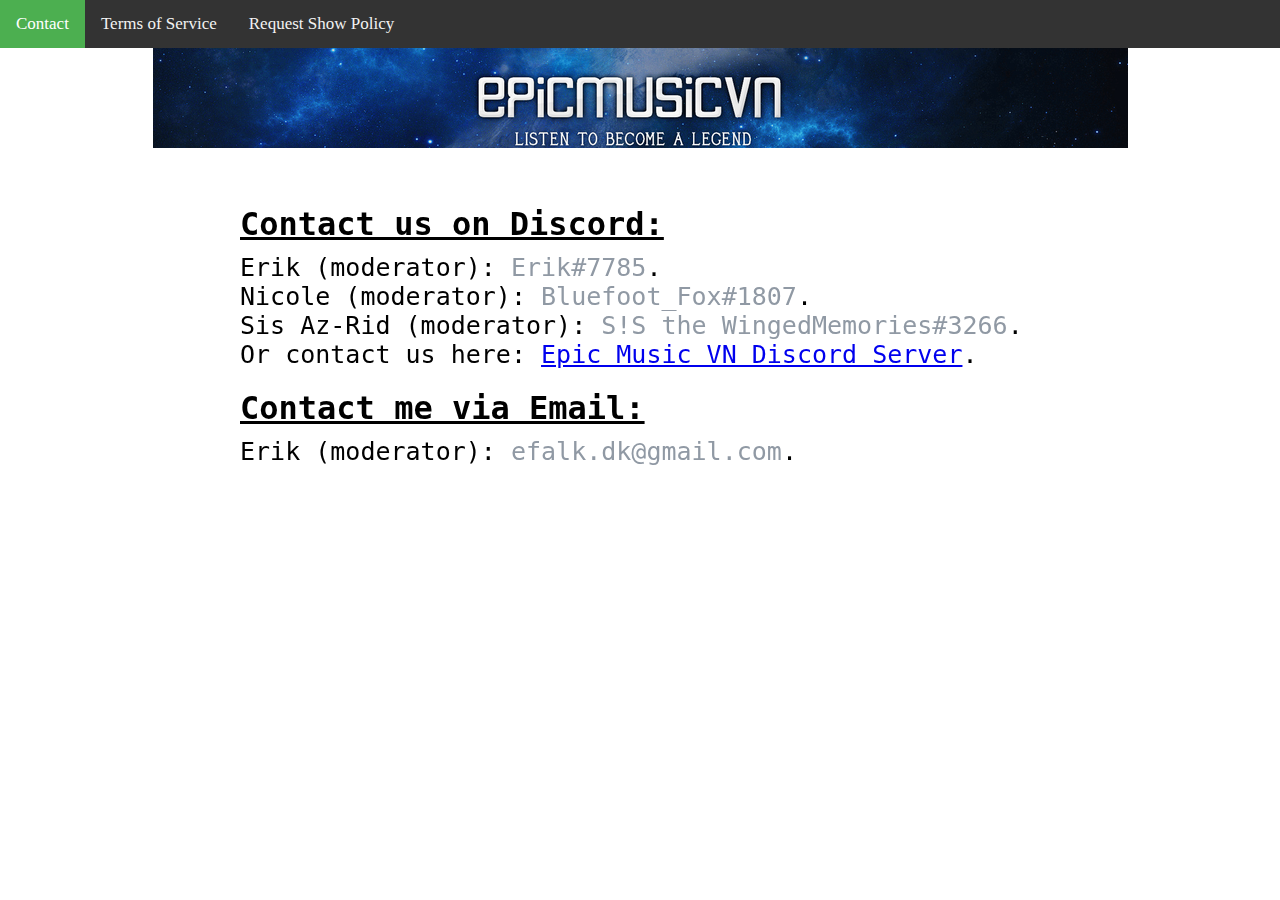
==== contact.html @ 74599eec "update of href(style.css)" ====
<!DOCTYPE html>
<html>


<head>
<link rel="stylesheet" href="style.css">
  <link rel="stylesheet" href="font_contact.css">
<div class="topnav">
  <a class="active" href="contact.html">Contact</a>
  <a href="EMVN_Terms_of_Service.html">Terms of Service</a>
  <a href="request_show_policy.html">Request Show Policy</a>
</div> 
</head>


<body>
<div id="header"></div>

<div id="content">
<h1 class="contact_discord_title">Contact us on Discord:</h1>
<p class="contact_info_discord">Erik (moderator): <span class="DC_Username">Erik#7785</span>.</br>Nicole (moderator): <span class="DC_Username"> Bluefoot_Fox#1807</span>.</br>Sis Az-Rid (moderator): <span class="DC_Username">S!S the WingedMemories#3266</span>.</br>Or contact us here: <a href="https://discord.gg/bNuC5P7" target="_blank">Epic Music VN Discord Server</a>. </p>
<h1 class="contact_email_title">Contact me via Email:</h1>
<p class="contact_info_email">Erik (moderator): <span class="email_address">efalk.dk@gmail.com</span>.</p>
</div>

</body>
</html>
---- style.css ----
body {
	margin: 0px;
}
#header {
    	position: relative;
    	top: 0px;
    	bottom: 100px;
    	height: 100px;
    	left: 0;
    	right: 0;
    	background-color: #FFFFF;
    	overflow: auto;
    	background-image: url("EMVN_Banner.png");
	background-repeat: no-repeat;
	background-position: center;
}
#content {
    	position: fixed;
    	top: 100px;
	margin-top: 75px;
    	bottom: 0px;
    	left: 0;
   	 right: 0;
    	background-color: #FFFFF;
    	overflow: auto;
}


.topnav {
  	top: 0;
  	background-color: #333;
  	overflow: hidden;
}

.topnav a {
  	float: left;
  	color: #f2f2f2;
  	text-align: center;
  	padding: 14px 16px;
  	text-decoration: none;
  	font-size: 17px;
}

.topnav a:hover {
  	background-color: #ddd;
  	color: black;
}

.topnav a.active {
  	background-color: #4CAF50;
  	color: white;
}
---- font_contact.css ----
h1.contact_discord_title {
	position: relative;
	top: 30px;
	font-family: "Lucida Console", Monospace, Courier;
	font-weight: 900;
	text-decoration: underline;
	font-size: 45x;
	text-align: left;
	margin: 0 auto;
	margin-left: auto;
	margin-right: auto;
	max-width: 800px;
}

h1.contact_email_title{
	position: relative;
	top: 60px;
	font-family: "Lucida Console", Monospace, Courier;
	font-weight: 900;
	text-decoration: underline;
	font-size: 45x;
	text-align: left;
	margin: 0 auto;
	margin-left: auto;
	margin-right: auto;
	max-width: 800px;
}

p.contact_info_discord {
	font-size: 25px;
	color: #000000;
	position: relative;
	margin: 0 auto;
	top: 40px;
	font-family: "Lucida Console", Monospace, Courier;
	max-width: 800px;
	margin-left: auto;
	margin-right; auto;
}

p.contact_info_email {
	font-size: 25px;
	color: #000000;
	position: relative;
	margin: 0 auto;
	top: 70px;
	font-family: "Lucida Console", Monospace, Courier;
	max-width: 800px;
	margin-left: auto;
	margin-right; auto
}

span.DC_Username {
	font-size: 25px;
	color: #9099A4;
	position: relative;
	margin: 0 auto;
	top: 0px;
	font-family: "Lucida Console", Monospace, Courier;
	max-width: 800px;
	margin-left: auto;
	margin-right; auto;	
}

span.email_address {
	font-size: 25px;
	color: #9099A4;
	position: relative;
	margin: 0 auto;
	top: 0px;
	font-family: "Lucida Console", Monospace, Courier;
	max-width: 800px;
	margin-left: auto;
	margin-right; auto;	
}
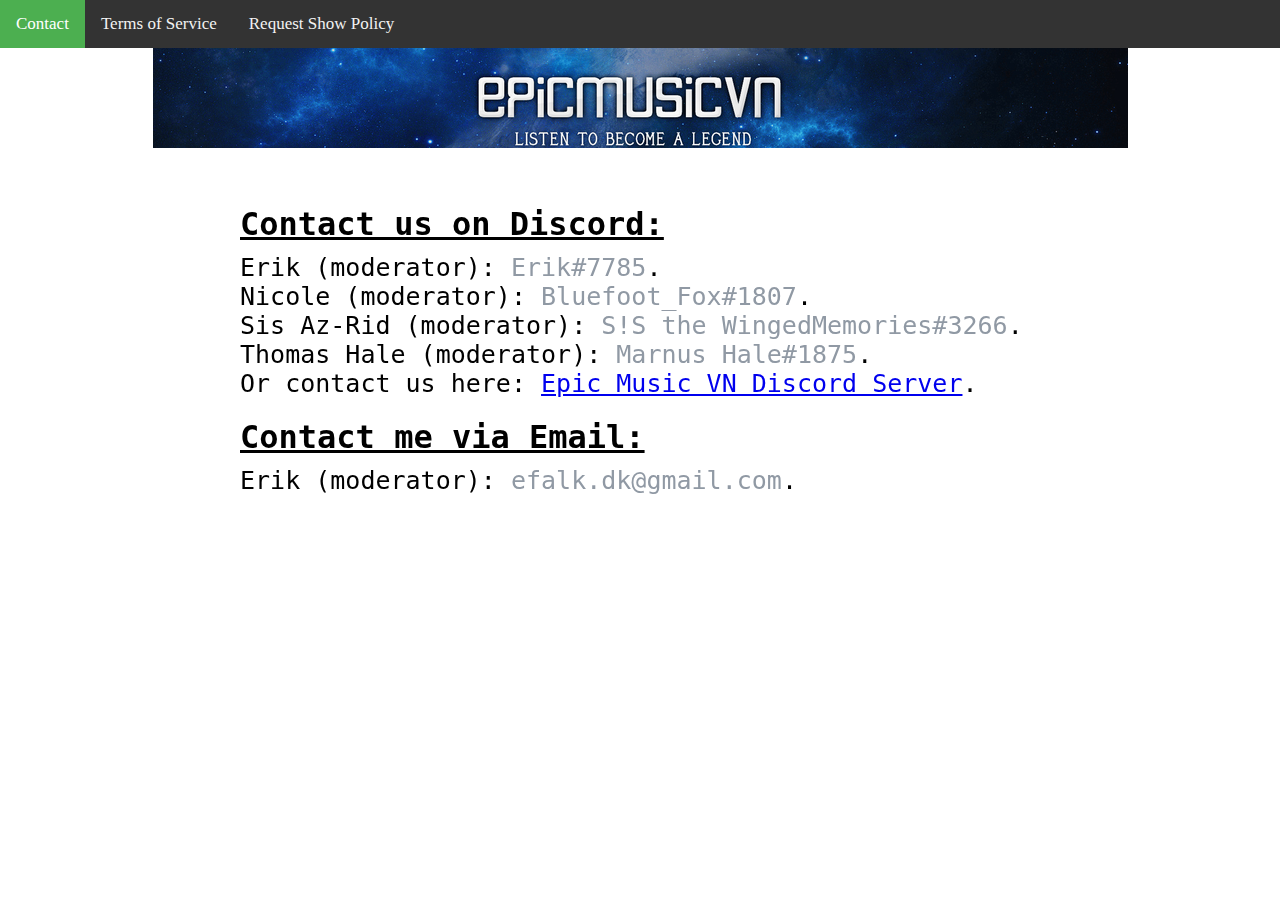
==== commit f30ef0dd: "Update contact.html" ====
--- a/contact.html
+++ b/contact.html
@@ -3,8 +3,9 @@
 
 
 <head>
-<link rel="stylesheet" href="style.css">
-  <link rel="stylesheet" href="font_contact.css">
+	<title>Contact Epic Music VN Moderators</title>
+<link type="text/css" rel="stylesheet" href="style.css">
+  <link type="text/css" rel="stylesheet" href="font_contact.css">
 <div class="topnav">
   <a class="active" href="contact.html">Contact</a>
   <a href="EMVN_Terms_of_Service.html">Terms of Service</a>
@@ -18,7 +19,7 @@
 
 <div id="content">
 <h1 class="contact_discord_title">Contact us on Discord:</h1>
-<p class="contact_info_discord">Erik (moderator): <span class="DC_Username">Erik#7785</span>.</br>Nicole (moderator): <span class="DC_Username"> Bluefoot_Fox#1807</span>.</br>Sis Az-Rid (moderator): <span class="DC_Username">S!S the WingedMemories#3266</span>.</br>Or contact us here: <a href="https://discord.gg/bNuC5P7" target="_blank">Epic Music VN Discord Server</a>. </p>
+<p class="contact_info_discord">Erik (moderator): <span class="DC_Username">Erik#7785</span>.</br>Nicole (moderator): <span class="DC_Username"> Bluefoot_Fox#1807</span>.</br>Sis Az-Rid (moderator): <span class="DC_Username">S!S the WingedMemories#3266</span>.</br> Thomas Hale (moderator): <span class="DC_Username">Marnus Hale#1875</span>.</br>Or contact us here: <a href="https://discord.gg/bNuC5P7" target="_blank">Epic Music VN Discord Server</a>. </p>
 <h1 class="contact_email_title">Contact me via Email:</h1>
 <p class="contact_info_email">Erik (moderator): <span class="email_address">efalk.dk@gmail.com</span>.</p>
 </div>
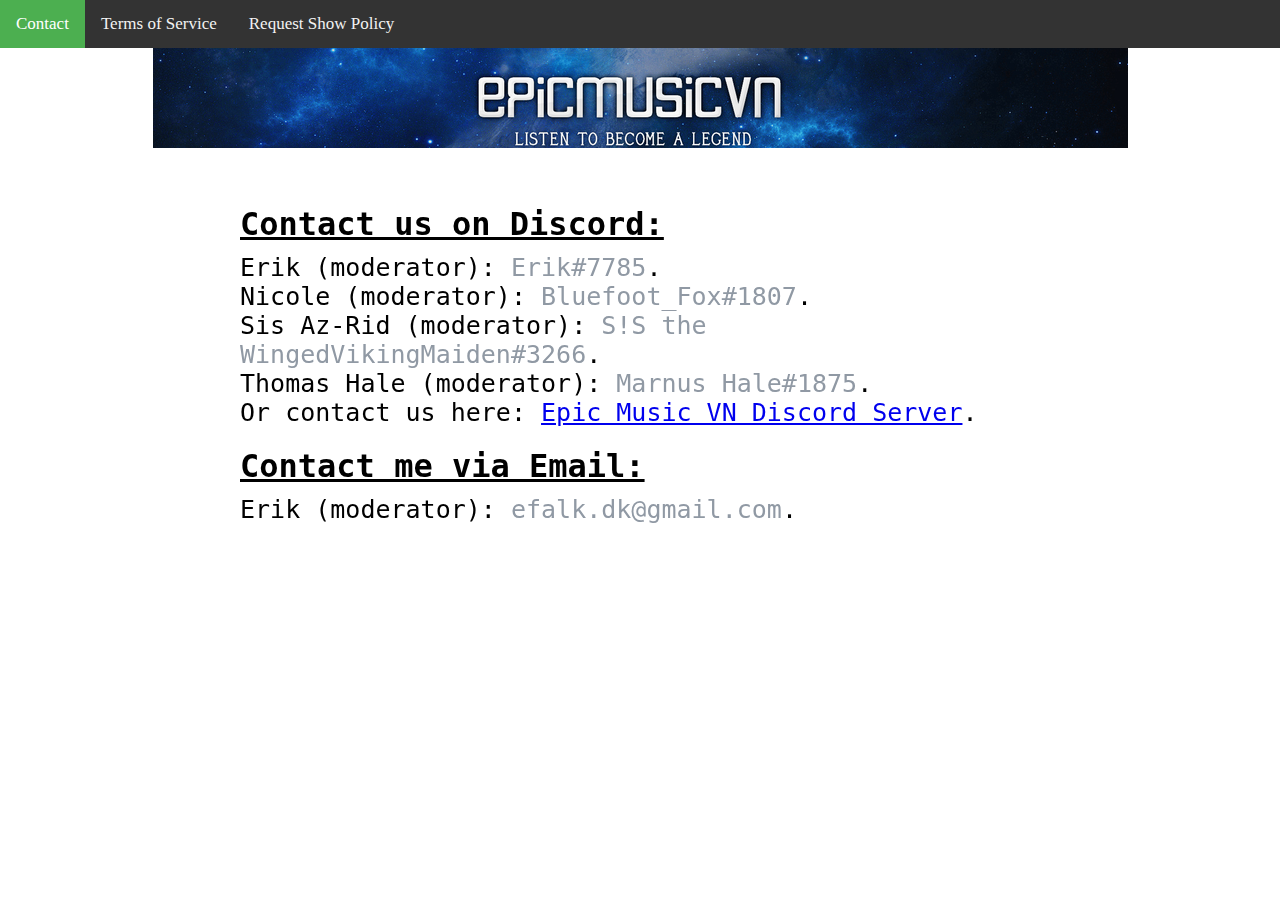
==== commit ccf90282: "Update contact.html" ====
--- a/contact.html
+++ b/contact.html
@@ -19,7 +19,7 @@
 
 <div id="content">
 <h1 class="contact_discord_title">Contact us on Discord:</h1>
-<p class="contact_info_discord">Erik (moderator): <span class="DC_Username">Erik#7785</span>.</br>Nicole (moderator): <span class="DC_Username"> Bluefoot_Fox#1807</span>.</br>Sis Az-Rid (moderator): <span class="DC_Username">S!S the WingedMemories#3266</span>.</br> Thomas Hale (moderator): <span class="DC_Username">Marnus Hale#1875</span>.</br>Or contact us here: <a href="https://discord.gg/bNuC5P7" target="_blank">Epic Music VN Discord Server</a>. </p>
+<p class="contact_info_discord">Erik (moderator): <span class="DC_Username">Erik#7785</span>.</br>Nicole (moderator): <span class="DC_Username"> Bluefoot_Fox#1807</span>.</br>Sis Az-Rid (moderator): <span class="DC_Username">S!S the WingedVikingMaiden#3266</span>.</br> Thomas Hale (moderator): <span class="DC_Username">Marnus Hale#1875</span>.</br>Or contact us here: <a href="https://discord.gg/bNuC5P7" target="_blank">Epic Music VN Discord Server</a>. </p>
 <h1 class="contact_email_title">Contact me via Email:</h1>
 <p class="contact_info_email">Erik (moderator): <span class="email_address">efalk.dk@gmail.com</span>.</p>
 </div>
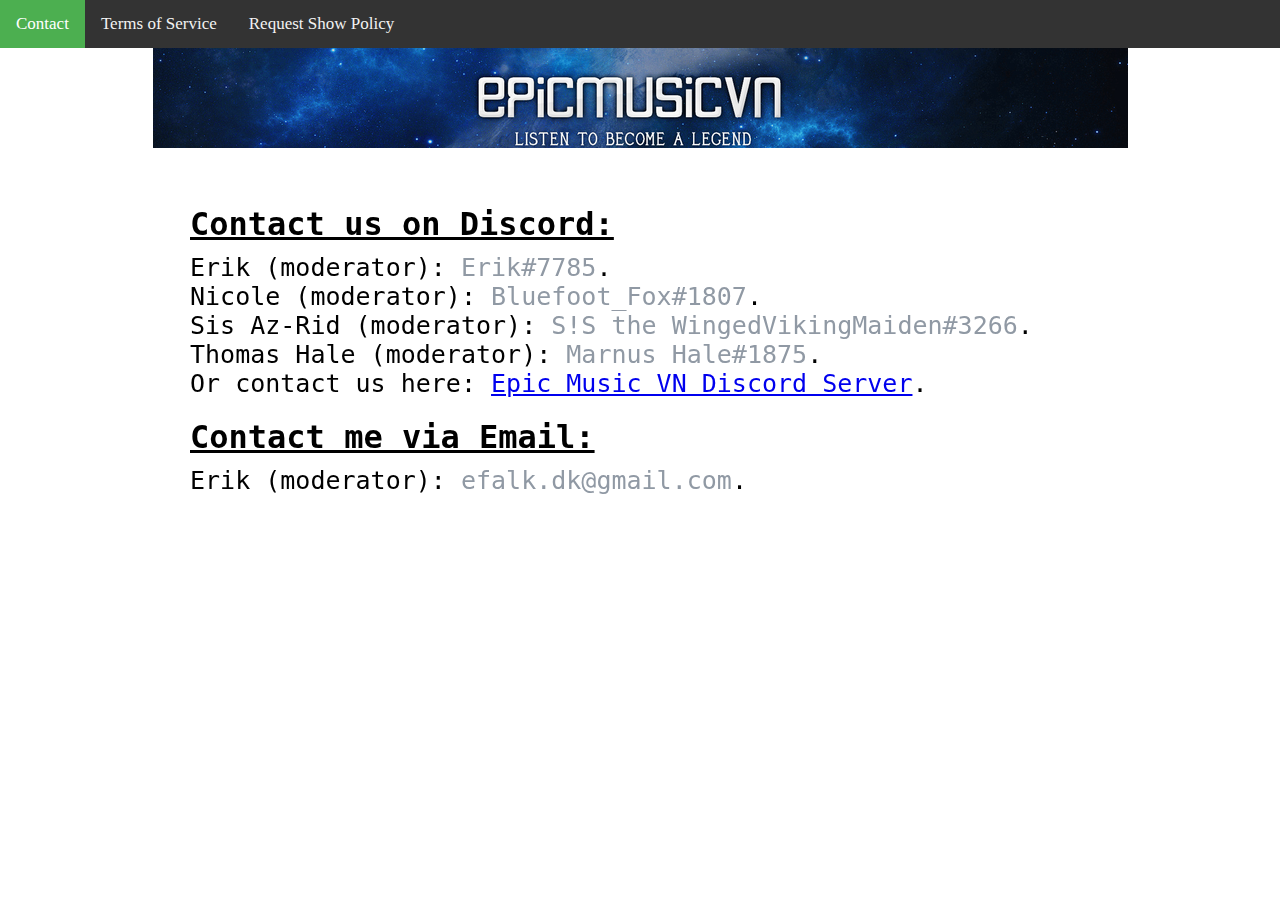
==== commit 721cdcc9: "Updating names of html-files" ====
--- a/contact.html
+++ b/contact.html
@@ -7,9 +7,9 @@
 <link type="text/css" rel="stylesheet" href="style.css">
   <link type="text/css" rel="stylesheet" href="font_contact.css">
 <div class="topnav">
-  <a class="active" href="contact.html">Contact</a>
-  <a href="EMVN_Terms_of_Service.html">Terms of Service</a>
-  <a href="request_show_policy.html">Request Show Policy</a>
+  <a class="active" href="Contact.html">Contact</a>
+  <a href="Terms-of-Service.html">Terms of Service</a>
+  <a href="Request-Show-Policy.html">Request Show Policy</a>
 </div> 
 </head>
 
@@ -19,7 +19,7 @@
 
 <div id="content">
 <h1 class="contact_discord_title">Contact us on Discord:</h1>
-<p class="contact_info_discord">Erik (moderator): <span class="DC_Username">Erik#7785</span>.</br>Nicole (moderator): <span class="DC_Username"> Bluefoot_Fox#1807</span>.</br>Sis Az-Rid (moderator): <span class="DC_Username">S!S the WingedVikingMaiden#3266</span>.</br> Thomas Hale (moderator): <span class="DC_Username">Marnus Hale#1875</span>.</br>Or contact us here: <a href="https://discord.gg/bNuC5P7" target="_blank">Epic Music VN Discord Server</a>. </p>
+<p class="contact_info_discord">Erik (moderator): <span class="DC_Username">Erik#7785</span>.</br>Nicole (moderator): <span class="DC_Username">Bluefoot_Fox#1807</span>.</br>Sis Az-Rid (moderator): <span class="DC_Username">S!S the WingedVikingMaiden#3266</span>.</br>Thomas Hale (moderator): <span class="DC_Username">Marnus Hale#1875</span>.</br>Or contact us here: <a href="https://discord.gg/bNuC5P7" target="_blank">Epic Music VN Discord Server</a>. </p>
 <h1 class="contact_email_title">Contact me via Email:</h1>
 <p class="contact_info_email">Erik (moderator): <span class="email_address">efalk.dk@gmail.com</span>.</p>
 </div>
--- a/font_contact.css
+++ b/font_contact.css
@@ -9,7 +9,7 @@
 	margin: 0 auto;
 	margin-left: auto;
 	margin-right: auto;
-	max-width: 800px;
+	max-width: 900px;
 }
 
 h1.contact_email_title{
@@ -23,7 +23,7 @@
 	margin: 0 auto;
 	margin-left: auto;
 	margin-right: auto;
-	max-width: 800px;
+	max-width: 900px;
 }
 
 p.contact_info_discord {
@@ -33,7 +33,7 @@
 	margin: 0 auto;
 	top: 40px;
 	font-family: "Lucida Console", Monospace, Courier;
-	max-width: 800px;
+	max-width: 900px;
 	margin-left: auto;
 	margin-right; auto;
 }
@@ -45,7 +45,7 @@
 	margin: 0 auto;
 	top: 70px;
 	font-family: "Lucida Console", Monospace, Courier;
-	max-width: 800px;
+	max-width: 900px;
 	margin-left: auto;
 	margin-right; auto
 }
@@ -57,7 +57,7 @@
 	margin: 0 auto;
 	top: 0px;
 	font-family: "Lucida Console", Monospace, Courier;
-	max-width: 800px;
+	max-width: 900px;
 	margin-left: auto;
 	margin-right; auto;	
 }
@@ -69,7 +69,7 @@
 	margin: 0 auto;
 	top: 0px;
 	font-family: "Lucida Console", Monospace, Courier;
-	max-width: 800px;
+	max-width: 900px;
 	margin-left: auto;
 	margin-right; auto;	
 }